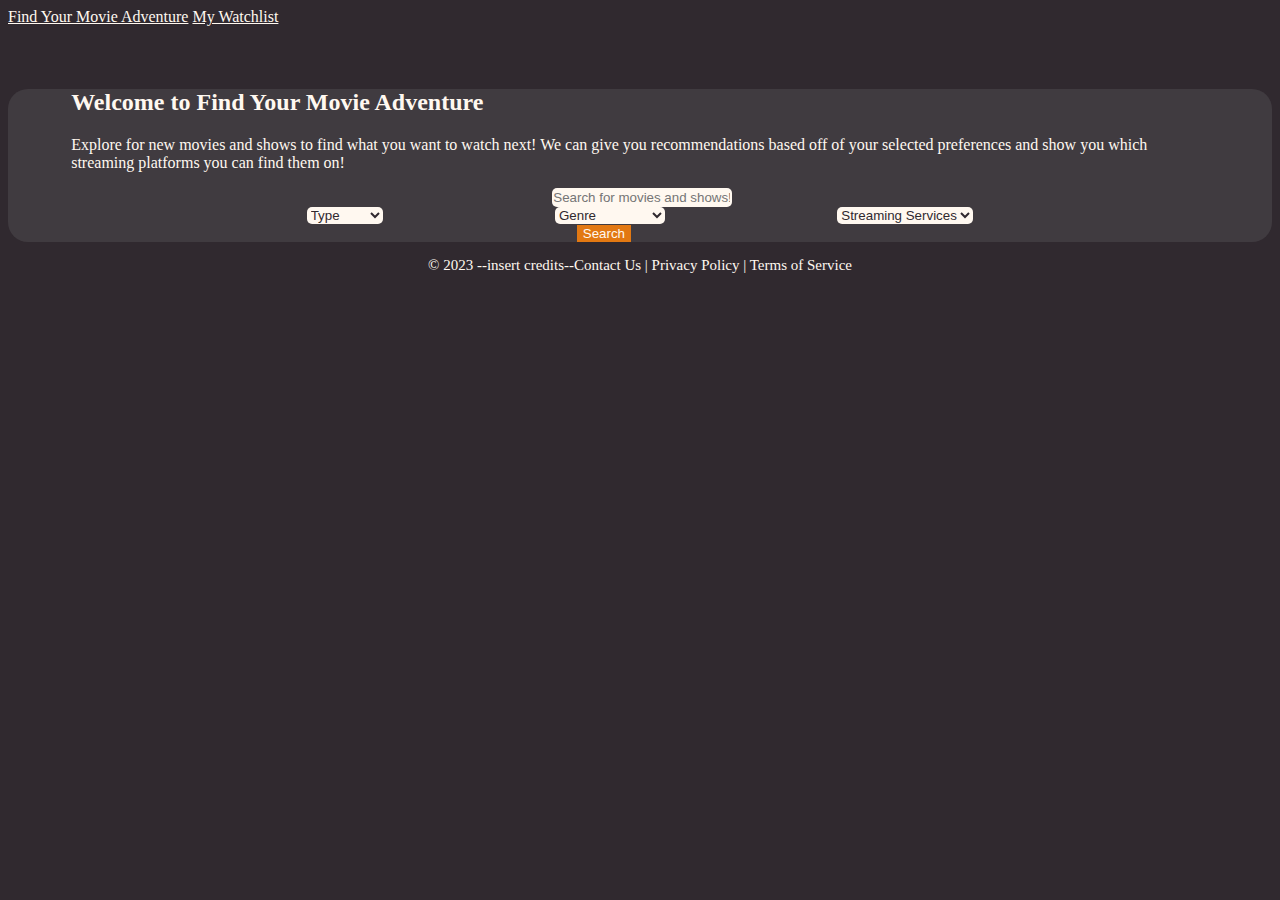
==== landingpage.html @ cf21caa0 "Merge pull request #7 from ellacheu/landingCSS" ====
<!DOCTYPE html>
<html lang="en">
<head>
    <meta charset="UTF-8">
    <meta name="viewport" content="width=device-width, initial-scale=1.0">
    <link href="https://cdn.jsdelivr.net/npm/bootstrap@5.3.2/dist/css/bootstrap.min.css" rel="stylesheet" 
    integrity="sha384-T3c6CoIi6uLrA9TneNEoa7RxnatzjcDSCmG1MXxSR1GAsXEV/Dwwykc2MPK8M2HN" crossorigin="anonymous">
    <link rel="stylesheet" href="./assets/style.css">
    <title>Find Your Movie Adventure</title>

</head>
<body>

    <!-- nav bar -->
    <nav class="navbar navbar-expand">
        <div class="container">
        <a class="navbar-brand" href="./landingpage.html">Find Your Movie Adventure</a>
        <a class="navbar-brand" href="./watchlist.html">My Watchlist</a>
        </div>
    </nav>

    <!-- title/description card -->
    <div class="container-md flex-row align-center justify-center titleCard">
        <div class="col card text-center mb-3 p-3 align-center justify-center descripCard">
          <h2 class="text">Welcome to Find Your Movie Adventure</h2>
          <p>Explore for new movies and shows to find what you want to watch next!  
            We can give you recommendations based off of your selected preferences and show you which streaming platforms
            you can find them on!
          </p>
          </div>

          <!-- search bar -->
          <div class="row mb-3 p-2 searchBar">
          <form id="search-form">
            <input id="search-input" class="form w-100" type="text" placeholder="Search for movies and shows!">
          </div>

          <!-- dropdown type input -->
          <div class="row dropdownInput">
            <select class="col dropdown mb-2 p-2" id="type-input">
                <option value="" disabled selected>Type</option>
                <option value="search">Select All</option>
                <option value="Movies">Movies</option>
                <option value="Shows">Shows</option>
            </select>

           <!-- dropdown genre input -->
            <select class="col dropdown mb-2 p-2" id="genre-input">
              <option value="" disabled selected>Genre</option>
              <option value="search">Select All</option>
              <option value="action">Action</option>
              <option value="comedy">Comedy</option>
              <option value="horror">Horror</option>
              <option value="romance">Romance</option>
              <option value="documentaries">Documentaries</option>
            </select>

            <!-- dropdown streaming input -->
            <select class="col dropdown mb-2 p-2" id="streaming-input">
                <option value="" disabled selected>Streaming Services</option>
                <option value="search">Select All</option>
                <option value="netflix">Netflix</option>
                <option value="hulu">Hulu</option>
                <option value="hbomax">HBO Max</option>
                <option value="disney">Disney+</option>
                <option value="prime">Amazon Prime</option>
            </select>
            </div>

            <!-- search button -->
            <div class="row mb-3 p-2 searchBtnLanding">
                <button class="btn btn-info btn-block">Search</button>
                </div>
            </div>

        </div>

            <!-- footer -->
        <div class="fixed-bottom footer">
            <div class="container">
                <div class="column">
                    <div class="col-md-6 text-md-center footerText">
                        <p>&copy; 2023 --insert credits--</p>
                    </div>
                    <div class="col-md-6 text-md-right footerText">
                        <p>Contact Us | Privacy Policy | Terms of Service</p>
                    </div>
                </div>
            </div>
        </div>

    <script src="https://code.jquery.com/jquery-3.5.1.min.js"
    integrity="sha256-9/aliU8dGd2tb6OSsuzixeV4y/faTqgFtohetphbbj0="
    crossorigin="anonymous"></script>
    <script src="./assets/script.js"></script>
</body>
</html>
---- assets/style.css ----
/* GLOBAL */
:root {
    --blackColor: #30292F;
    --grayColor: #403B40;
    --whiteColor: #FFF8F0;
    --orangeColor: #E27812;
    --blueColor: #0D646B;
}

/* LANDING PAGE */

body {
    background-color: var(--blackColor);
}

.navbar {
    display: flex;
    justify-content: space-between;
}

.navbar-brand {
    color: var(--whiteColor);
}

.titleCard {
    background-color: var(--grayColor);
    border-radius: 20px;
    margin-top: 5%;
}

.descripCard {
    background-color: transparent;
    border: none;
    color: var(--whiteColor);
    margin: 0% 5%;
}

.searchBar {
    display: flex;
    justify-content: center;
    margin: 0% 9%;
}

#search-input {
    border-radius: 5px;
    border-style: none;
    padding: 1%;
    background-color: var(--whiteColor);
}

.dropdownInput {
    display: flex;
    justify-content: space-evenly;
    margin: 0% 10%;
}

.dropdownInput select {
    max-width: 30%;
    border-style: none;
    border-radius: 5px;
    color: var(--blackColor);
    background-color: var(--whiteColor);
}

.searchBtnLanding {
    margin: 0% 45%;
}

.searchBtnLanding button {
    background-color: var(--orangeColor);
    border-style: none;
    color: var(--whiteColor)
}

.column {
    display: flex;
    justify-content: center;
    flex-wrap: wrap;
}

/* .footerText {
    margin: 0% 40%;
} */


.footer p {
    color: var(--whiteColor);
    /* text-align: center; */
    font-size: 15px;
}
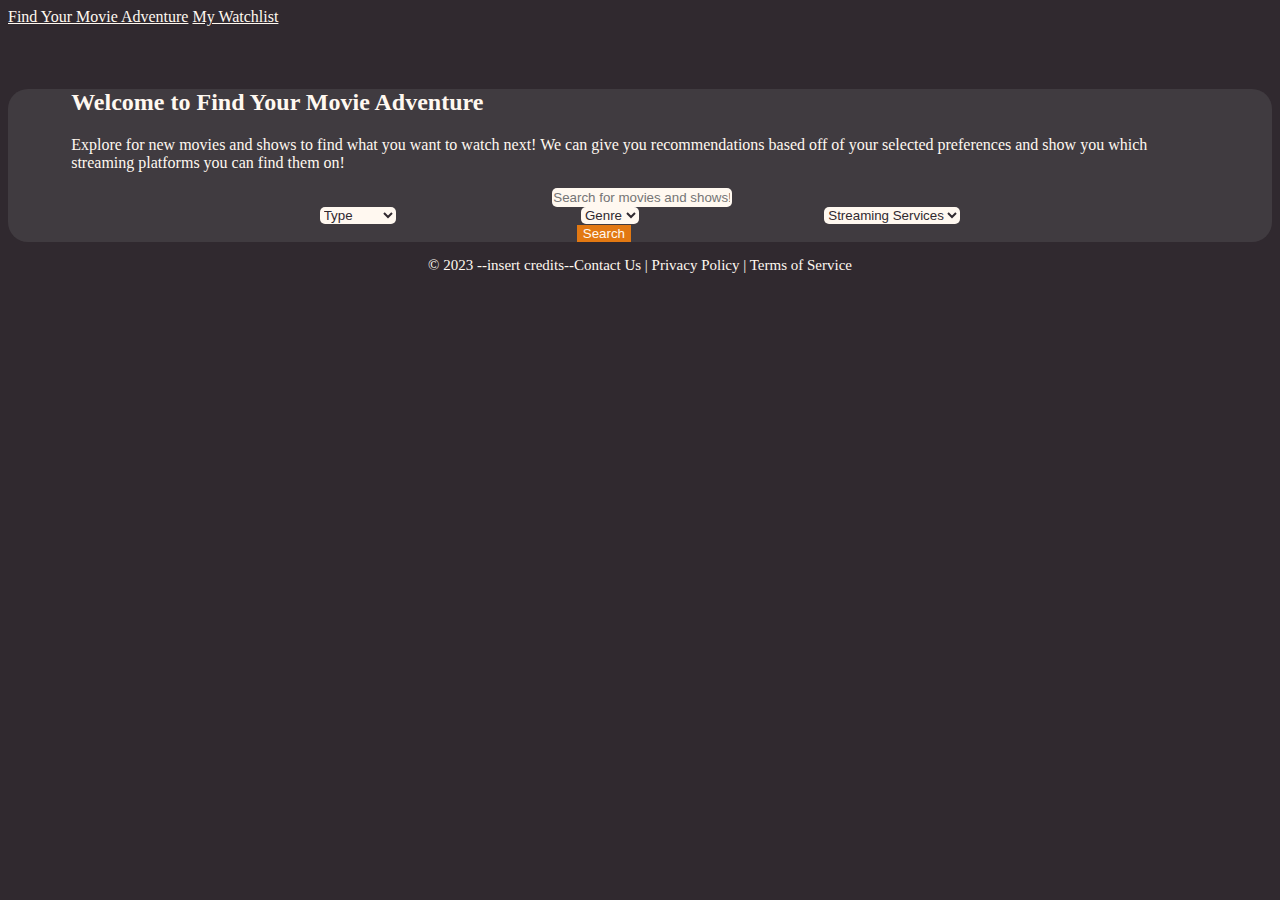
==== commit ca8a8941: "Merge pull request #9 from ellacheu/groupchanges" ====
--- a/landingpage.html
+++ b/landingpage.html
@@ -45,14 +45,8 @@
             </select>
 
            <!-- dropdown genre input -->
-            <select class="col dropdown mb-2 p-2" id="genre-input">
-              <option value="" disabled selected>Genre</option>
-              <option value="search">Select All</option>
-              <option value="action">Action</option>
-              <option value="comedy">Comedy</option>
-              <option value="horror">Horror</option>
-              <option value="romance">Romance</option>
-              <option value="documentaries">Documentaries</option>
+            <select class="col dropdown mb-2 p-2" id="genre-input" placeholder="Genre">
+              <option value="Genre" selected disabled>Genre</option>
             </select>
 
             <!-- dropdown streaming input -->
--- a/assets/style.css
+++ b/assets/style.css
@@ -4,7 +4,7 @@
     --grayColor: #403B40;
     --whiteColor: #FFF8F0;
     --orangeColor: #E27812;
-    --blueColor: #0D646B;
+    --blueColor: #16ABB6;
 }
 
 /* LANDING PAGE */
@@ -89,9 +89,52 @@
     font-size: 15px;
 }
 
+/* WATCHLIST PAGE */
+
+.watchlistMain {
+    margin-top: 5%;
+}
+
+.watchlistSearch {
+    margin-right: 30%;
+    background-color: var(--grayColor);
+}
+
+.watchlistSearch h3 {
+    color: var(--whiteColor);
+}
+
+.watchlistResults {
+    background-color: var(--grayColor);
+    padding: 1%;
+}
+
+.watchlistResults h3,
+.watchlistResults h5,
+.watchlistResults p {
+    color: var(--whiteColor);
+}
+
+.watchlistResults .card {
+    background-color: var(--blackColor);
+    border-style: none;
+    margin: 2%;
+    padding: 1.5%;
+}
+
+.watchBtn {
+    background-color: var(--blueColor);
+    border-style: none;
+    color: var(--whiteColor);
+}
+
+.removeBtn {
+    background-color: var(--orangeColor);
+    border-style: none;
+}
 
 
-
-
-
-
+#genre-input {
+    /* max-height: 50px; */
+    overflow-y: scroll;
+}  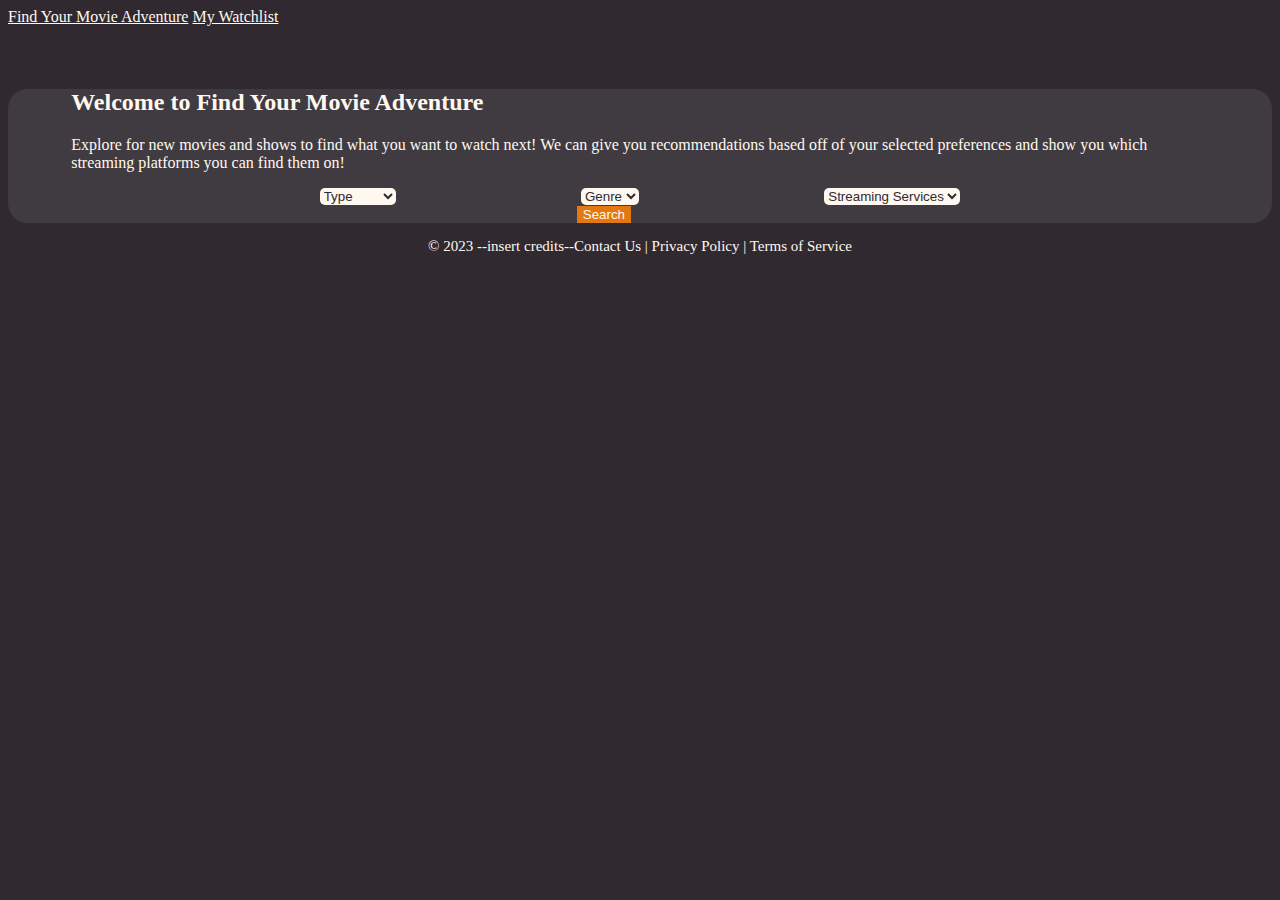
==== commit 471e5c32: "Added javascript functionality to pull from APIs, started functionality to get results from API" ====
--- a/landingpage.html
+++ b/landingpage.html
@@ -29,11 +29,11 @@
           </p>
           </div>
 
-          <!-- search bar -->
+          <!-- search bar
           <div class="row mb-3 p-2 searchBar">
           <form id="search-form">
             <input id="search-input" class="form w-100" type="text" placeholder="Search for movies and shows!">
-          </div>
+          </div> -->
 
           <!-- dropdown type input -->
           <div class="row dropdownInput">
@@ -52,18 +52,13 @@
             <!-- dropdown streaming input -->
             <select class="col dropdown mb-2 p-2" id="streaming-input">
                 <option value="" disabled selected>Streaming Services</option>
-                <option value="search">Select All</option>
-                <option value="netflix">Netflix</option>
-                <option value="hulu">Hulu</option>
-                <option value="hbomax">HBO Max</option>
-                <option value="disney">Disney+</option>
-                <option value="prime">Amazon Prime</option>
+     
             </select>
             </div>
 
             <!-- search button -->
             <div class="row mb-3 p-2 searchBtnLanding">
-                <button class="btn btn-info btn-block">Search</button>
+                <button class="btn btn-info btn-block" id="landingSearchBtn">Search</button>
                 </div>
             </div>
 
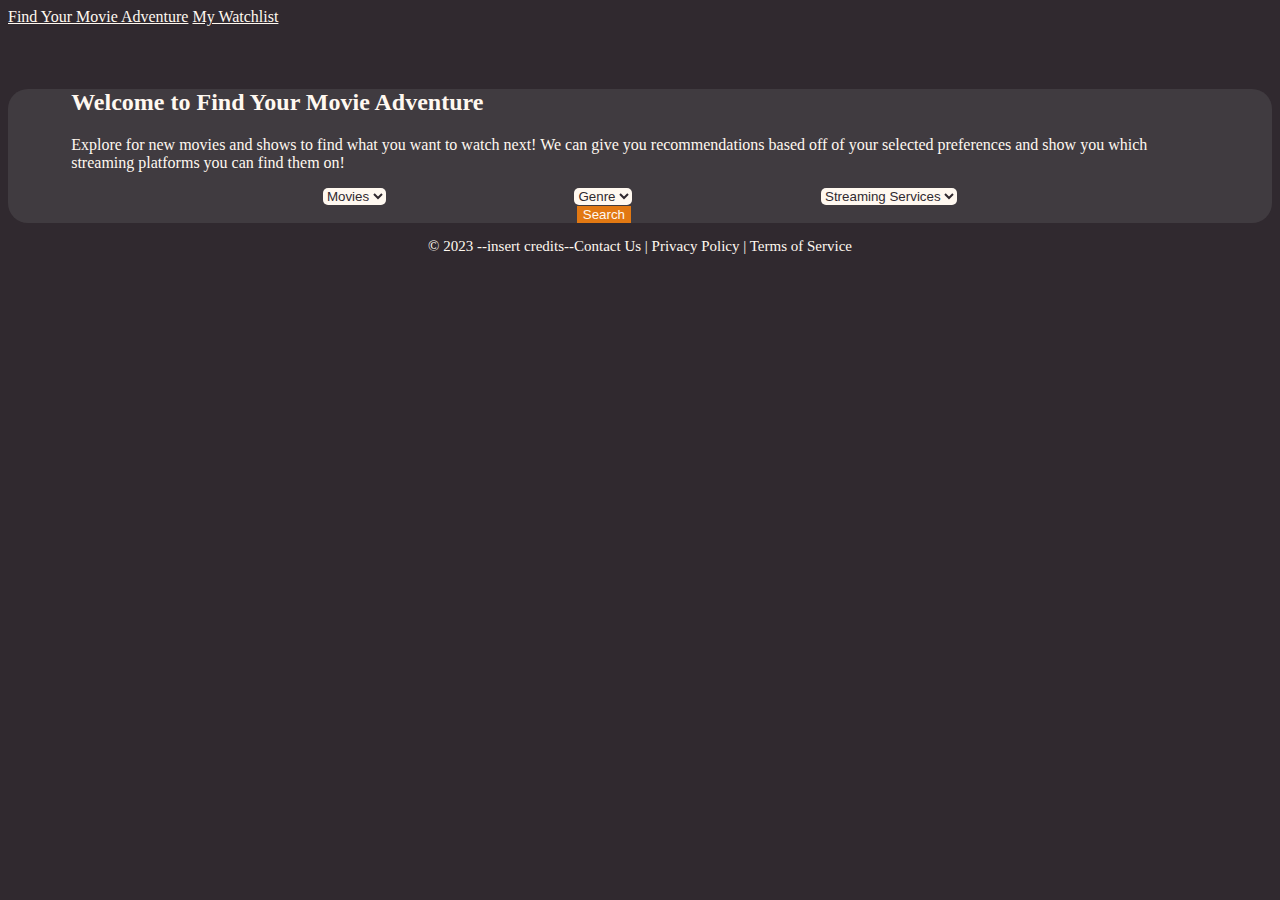
==== commit 34944858: "added tv results to search results" ====
--- a/landingpage.html
+++ b/landingpage.html
@@ -15,7 +15,7 @@
     <nav class="navbar navbar-expand">
         <div class="container">
         <a class="navbar-brand" href="./landingpage.html">Find Your Movie Adventure</a>
-        <a class="navbar-brand" href="./watchlist.html">My Watchlist</a>
+        <a class="navbar-brand" href="./assets/watchlist.html">My Watchlist</a>
         </div>
     </nav>
 
@@ -29,24 +29,18 @@
           </p>
           </div>
 
-          <!-- search bar
-          <div class="row mb-3 p-2 searchBar">
-          <form id="search-form">
-            <input id="search-input" class="form w-100" type="text" placeholder="Search for movies and shows!">
-          </div> -->
-
           <!-- dropdown type input -->
           <div class="row dropdownInput">
             <select class="col dropdown mb-2 p-2" id="type-input">
-                <option value="" disabled selected>Type</option>
-                <option value="search">Select All</option>
-                <option value="Movies">Movies</option>
+                <!-- <option value="" disabled selected>Type</option>
+                <option value="search">Select All</option> -->
+                <option value="Movies" selected>Movies</option>
                 <option value="Shows">Shows</option>
             </select>
 
            <!-- dropdown genre input -->
             <select class="col dropdown mb-2 p-2" id="genre-input" placeholder="Genre">
-              <option value="Genre" selected disabled>Genre</option>
+              <option value="" selected disabled>Genre</option>
             </select>
 
             <!-- dropdown streaming input -->
--- a/assets/style.css
+++ b/assets/style.css
@@ -78,15 +78,34 @@
     flex-wrap: wrap;
 }
 
-/* .footerText {
-    margin: 0% 40%;
-} */
-
-
 .footer p {
     color: var(--whiteColor);
     /* text-align: center; */
     font-size: 15px;
+}
+
+/* SEARCH RESULT PAGE */
+
+#resultCard {
+    background-color: var(--blackColor);
+    border-style: none;
+    display: flex;
+    justify-content: center;
+    padding: 1.5%;
+}
+
+#resultCard h4 {
+    color: var(--whiteColor);
+    text-align: center;
+    margin-bottom: 2%;
+}
+
+.resultItem {
+    background-color: var(--grayColor);
+    color: var(--whiteColor);
+    margin: 0.5%;
+    padding: 1.5%;
+    min-height: 4%;
 }
 
 /* WATCHLIST PAGE */
@@ -135,6 +154,5 @@
 
 
 #genre-input {
-    /* max-height: 50px; */
     overflow-y: scroll;
 }  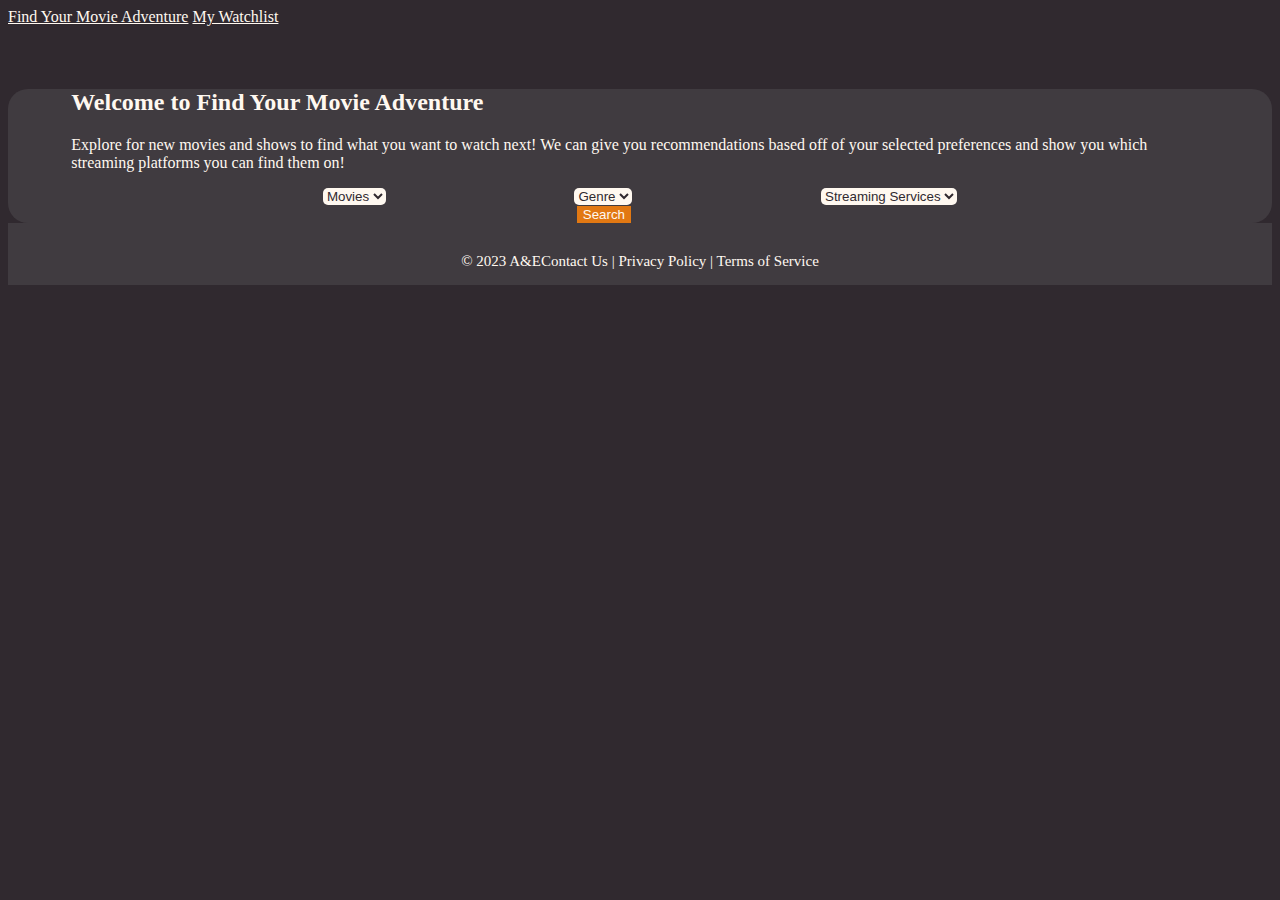
==== commit 37a7cac7: "Merge pull request #19 from ellacheu/watchmodeapi" ====
--- a/landingpage.html
+++ b/landingpage.html
@@ -63,7 +63,7 @@
             <div class="container">
                 <div class="column">
                     <div class="col-md-6 text-md-center footerText">
-                        <p>&copy; 2023 --insert credits--</p>
+                        <p>&copy; 2023 A&E</p>
                     </div>
                     <div class="col-md-6 text-md-right footerText">
                         <p>Contact Us | Privacy Policy | Terms of Service</p>
--- a/assets/style.css
+++ b/assets/style.css
@@ -78,9 +78,13 @@
     flex-wrap: wrap;
 }
 
+.footer {
+    padding-top: 15px;
+    background-color: var(--grayColor);
+}
+
 .footer p {
     color: var(--whiteColor);
-    /* text-align: center; */
     font-size: 15px;
 }
 
@@ -114,18 +118,15 @@
     margin-top: 5%;
 }
 
-.watchlistSearch {
-    margin-right: 30%;
-    background-color: var(--grayColor);
+.watchlistResults {
+    margin: 0% 10%;
+    background-color: var(--blackColor);
+    border-style: none;
+    padding: 1%;
 }
 
-.watchlistSearch h3 {
-    color: var(--whiteColor);
-}
-
-.watchlistResults {
-    background-color: var(--grayColor);
-    padding: 1%;
+.watchlistResults h3 {
+    text-align: center;
 }
 
 .watchlistResults h3,
@@ -135,7 +136,7 @@
 }
 
 .watchlistResults .card {
-    background-color: var(--blackColor);
+    background-color: var(--grayColor);
     border-style: none;
     margin: 2%;
     padding: 1.5%;
@@ -152,7 +153,41 @@
     border-style: none;
 }
 
-
 #genre-input {
     overflow-y: scroll;
-}  +} 
+
+#errorModal {
+    display: none;
+    position: fixed;
+    z-index: 1;
+    left: 0;
+    top: 0;
+    width: 100%;
+    height: 100%;
+    overflow: auto;
+    background-color: var(--blueColor);
+}
+
+.modalContent {
+    background-color: var(--blueColor);
+    margin: 15% auto;
+    padding: 2%;
+    border-style: none;
+    width: 80%;
+}
+
+.close {
+    float: right;
+    font-size: 28px;
+    font-weight: bold;
+}
+
+.close:hover,
+.close:focus {
+    color: black;
+    text-decoration: none;
+    cursor: pointer;
+}
+
+
